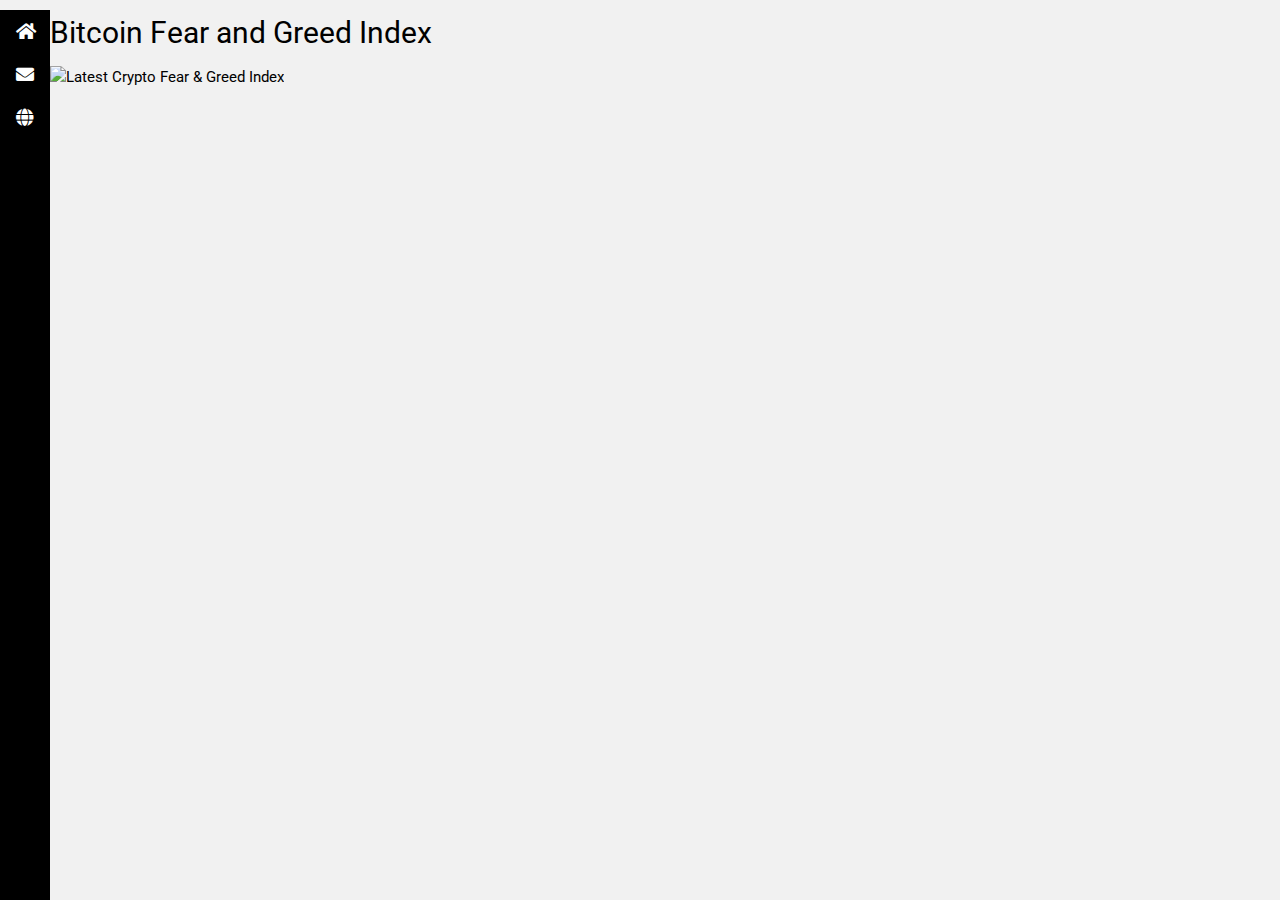
==== bitcoin.html @ 3c544f33 "Added a bitcoin page" ====
<!DOCTYPE html>
<html lang="en">
<title>Bitcoin</title>
<meta charset="UTF-8">
<meta name="viewport" content="width=device-width, initial-scale=1">
<link rel="stylesheet" href="https://www.w3schools.com/w3css/4/w3.css">
<link rel="stylesheet" href="https://cdnjs.cloudflare.com/ajax/libs/font-awesome/4.7.0/css/font-awesome.min.css">
<link rel='stylesheet' href='https://fonts.googleapis.com/css?family=Roboto'>
<link rel="stylesheet" href="https://use.fontawesome.com/releases/v5.0.7/css/all.css">
<link rel="stylesheet" href="https://fonts.googleapis.com/css?family=Raleway">
<style>
body,h1,h2,h3,h4,h5 {font-family: "Roboto", sans-serif}
.w3-third img{margin-bottom: -6px; opacity: 0.8; cursor: pointer}
.w3-third img:hover{opacity: 1}
</style>
<body class="w3-light-grey ">
  <!-- Sidebar/menu -->
<div class="w3-sidebar w3-bar-block w3-black w3-large" style="width:50px">
  <a href="index.html" class="w3-bar-item w3-button"><i class="fa fa-home"></i></a> 
  <a href="contact.html" class="w3-bar-item w3-button"><i class="fa fa-envelope"></i></a> 
  <a href="bitcoin.html" class="w3-bar-item w3-button"><i class="fa fa-globe"></i></a>
  <!-- <a href="#" class="w3-bar-item w3-button"><i class="fa fa-trash"></i></a>  -->
</div>
<div style="margin-left:50px">
<!-- Blog -->
<div class="w3-main">
  <h2> Bitcoin Fear and Greed Index</h2>
  <div><img src="https://alternative.me/crypto/fear-and-greed-index.png" alt="Latest Crypto Fear & Greed Index" /></div>
  
  <!-- Modal for full size images on click-->
  <div id="modal01" class="w3-modal w3-black" style="padding-top:0" onclick="this.style.display='none'">
    <span class="w3-button w3-black w3-xlarge w3-display-topright">×</span>
    <div class="w3-modal-content w3-animate-zoom w3-center w3-transparent w3-padding-64">
      <img id="img01" class="w3-image">
      <p id="caption"></p>
    </div>
  </div>

<!-- End page content -->
</div>

<script>
// Script to open and close sidebar
function w3_open() {
  // document.getElementById("main").style.marginLeft = "25%";
  document.getElementById("mySidebar").style.width = "25%";
  document.getElementById("mySidebar").style.display = "block";
  document.getElementById("myOverlay").style.display = "block";
}
 
function w3_close() {
  document.getElementById("mySidebar").style.display = "none";
  document.getElementById("myOverlay").style.display = "none";
}

// Modal Image Gallery
function onClick(element) {
  document.getElementById("img01").src = element.src;
  document.getElementById("modal01").style.display = "block";
  var captionText = document.getElementById("caption");
  captionText.innerHTML = element.alt;
}

</script>

</body>
</html>

<!DOCTYPE html>
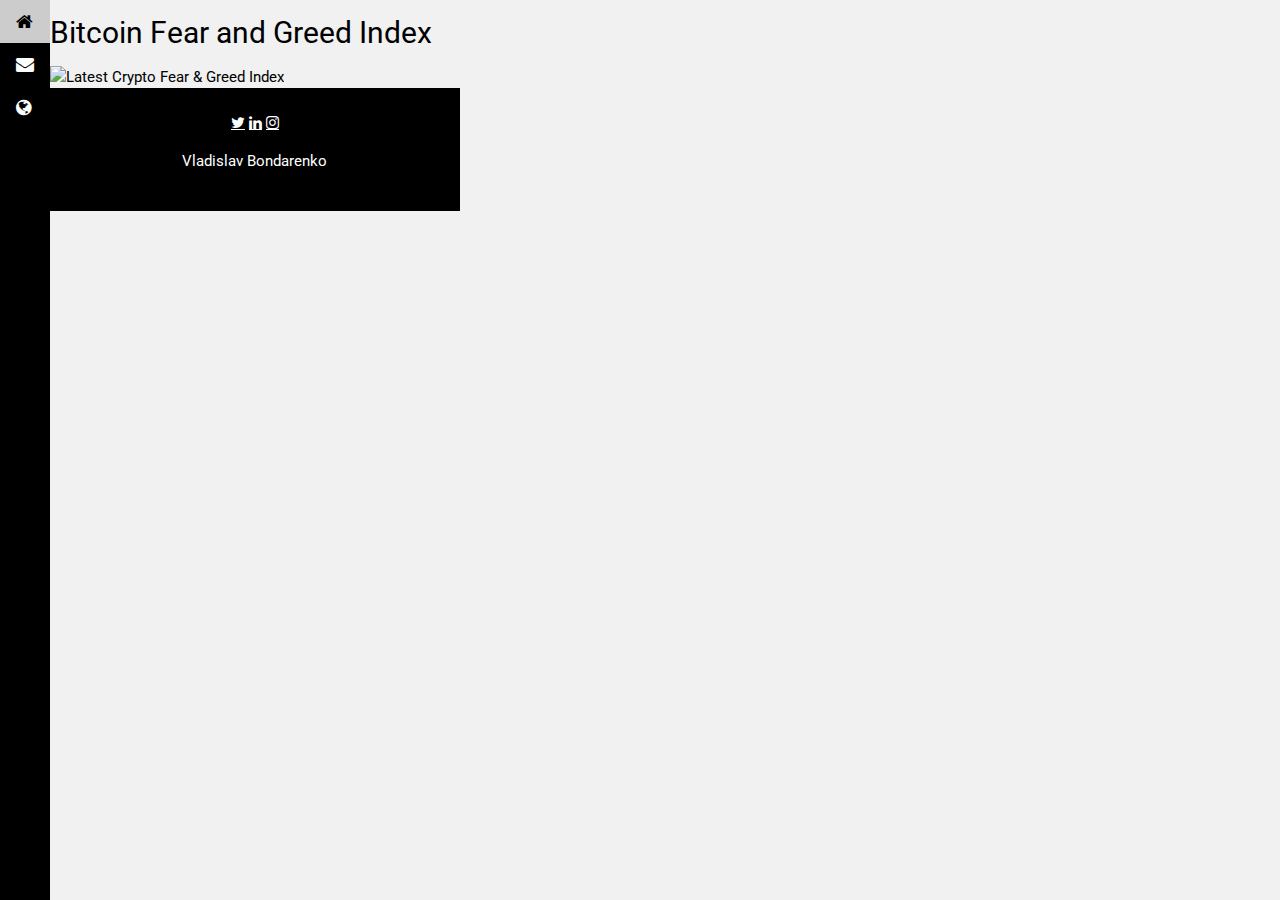
==== commit 857252e5: "adding styling" ====
--- a/bitcoin.html
+++ b/bitcoin.html
@@ -4,16 +4,13 @@
 <meta charset="UTF-8">
 <meta name="viewport" content="width=device-width, initial-scale=1">
 <link rel="stylesheet" href="https://www.w3schools.com/w3css/4/w3.css">
+<link rel='stylesheet' href='https://fonts.googleapis.com/css?family=Roboto'>
 <link rel="stylesheet" href="https://cdnjs.cloudflare.com/ajax/libs/font-awesome/4.7.0/css/font-awesome.min.css">
-<link rel='stylesheet' href='https://fonts.googleapis.com/css?family=Roboto'>
-<link rel="stylesheet" href="https://use.fontawesome.com/releases/v5.0.7/css/all.css">
-<link rel="stylesheet" href="https://fonts.googleapis.com/css?family=Raleway">
+<link rel="stylesheet" href="my.css">
 <style>
-body,h1,h2,h3,h4,h5 {font-family: "Roboto", sans-serif}
-.w3-third img{margin-bottom: -6px; opacity: 0.8; cursor: pointer}
-.w3-third img:hover{opacity: 1}
+html,body,h1,h2,h3,h4,h5,h6 {font-family: "Roboto", sans-serif}
 </style>
-<body class="w3-light-grey ">
+<body class="w3-light-grey">
   <!-- Sidebar/menu -->
 <div class="w3-sidebar w3-bar-block w3-black w3-large" style="width:50px">
   <a href="index.html" class="w3-bar-item w3-button"><i class="fa fa-home"></i></a> 
@@ -23,45 +20,17 @@
 </div>
 <div style="margin-left:50px">
 <!-- Blog -->
-<div class="w3-main">
+<div class="w3-third">
   <h2> Bitcoin Fear and Greed Index</h2>
   <div><img src="https://alternative.me/crypto/fear-and-greed-index.png" alt="Latest Crypto Fear & Greed Index" /></div>
-  
-  <!-- Modal for full size images on click-->
-  <div id="modal01" class="w3-modal w3-black" style="padding-top:0" onclick="this.style.display='none'">
-    <span class="w3-button w3-black w3-xlarge w3-display-topright">×</span>
-    <div class="w3-modal-content w3-animate-zoom w3-center w3-transparent w3-padding-64">
-      <img id="img01" class="w3-image">
-      <p id="caption"></p>
-    </div>
+  <div class="w3-black w3-center w3-padding-24">
+    <a href="https://twitter.com/steezygzeus"  class="fa fa-twitter w3-hover-opacity"> </a>
+    <a href="https://www.linkedin.com/in/bondarenkovlad/" class="fa fa-linkedin w3-hover-opacity"> </a>
+    <a href="https://www.instagram.com/bankrollerrec/" class="fa fa-instagram w3-hover-opacity"> </a>
+    <p>Vladislav Bondarenko</p>
   </div>
-
 <!-- End page content -->
 </div>
-
-<script>
-// Script to open and close sidebar
-function w3_open() {
-  // document.getElementById("main").style.marginLeft = "25%";
-  document.getElementById("mySidebar").style.width = "25%";
-  document.getElementById("mySidebar").style.display = "block";
-  document.getElementById("myOverlay").style.display = "block";
-}
- 
-function w3_close() {
-  document.getElementById("mySidebar").style.display = "none";
-  document.getElementById("myOverlay").style.display = "none";
-}
-
-// Modal Image Gallery
-function onClick(element) {
-  document.getElementById("img01").src = element.src;
-  document.getElementById("modal01").style.display = "block";
-  var captionText = document.getElementById("caption");
-  captionText.innerHTML = element.alt;
-}
-
-</script>
 
 </body>
 </html>
--- a/my.css
+++ b/my.css
@@ -0,0 +1,66 @@
+/* Style inputs with type="text", select elements and textareas */
+input[type=text], select, textarea {
+  width: 100%; /* Full width */
+  padding: 12px; /* Some padding */ 
+  border: 1px solid #ccc; /* Gray border */
+  border-radius: 4px; /* Rounded borders */
+  box-sizing: border-box; /* Make sure that padding and width stays in place */
+  margin-top: 6px; /* Add a top margin */
+  margin-bottom: 16px; /* Bottom margin */
+  resize: vertical /* Allow the user to vertically resize the textarea (not horizontally) */
+}
+
+/* Style the submit button with a specific background color etc */
+input[type=submit] {
+  background-color: #04AA6D;
+  color: white;
+  padding: 12px 20px;
+  border: none;
+  border-radius: 4px;
+  cursor: pointer;
+}
+
+/* When moving the mouse over the submit button, add a darker green color */
+input[type=submit]:hover {
+  background-color: #45a049;
+}
+
+/* Add a background color and some padding around the form */
+.container {
+  border-radius: 5px;
+  background-color: #f2f2f2;
+  padding: 20px;
+}
+
+/* Add a background color to progress bars */
+.progressBar{
+  background-color: #9E2B25;
+
+}
+
+/* Adds icon color */
+.icons {
+  color: #E9B872;
+} 
+/* Adds icon color */
+.colorMain {
+  color: #9E2B25;
+} 
+/* 
+.icons{
+  text-decoration: #151515;
+}
+
+.icons2{
+  text-decoration: #9E2B25;
+}
+.icons3{
+  text-decoration: #E9B872;
+}
+.icons4{
+  text-decoration: #BFD7EA;
+}
+
+.icons5{
+  text-decoration: #0D21A1;
+}  */